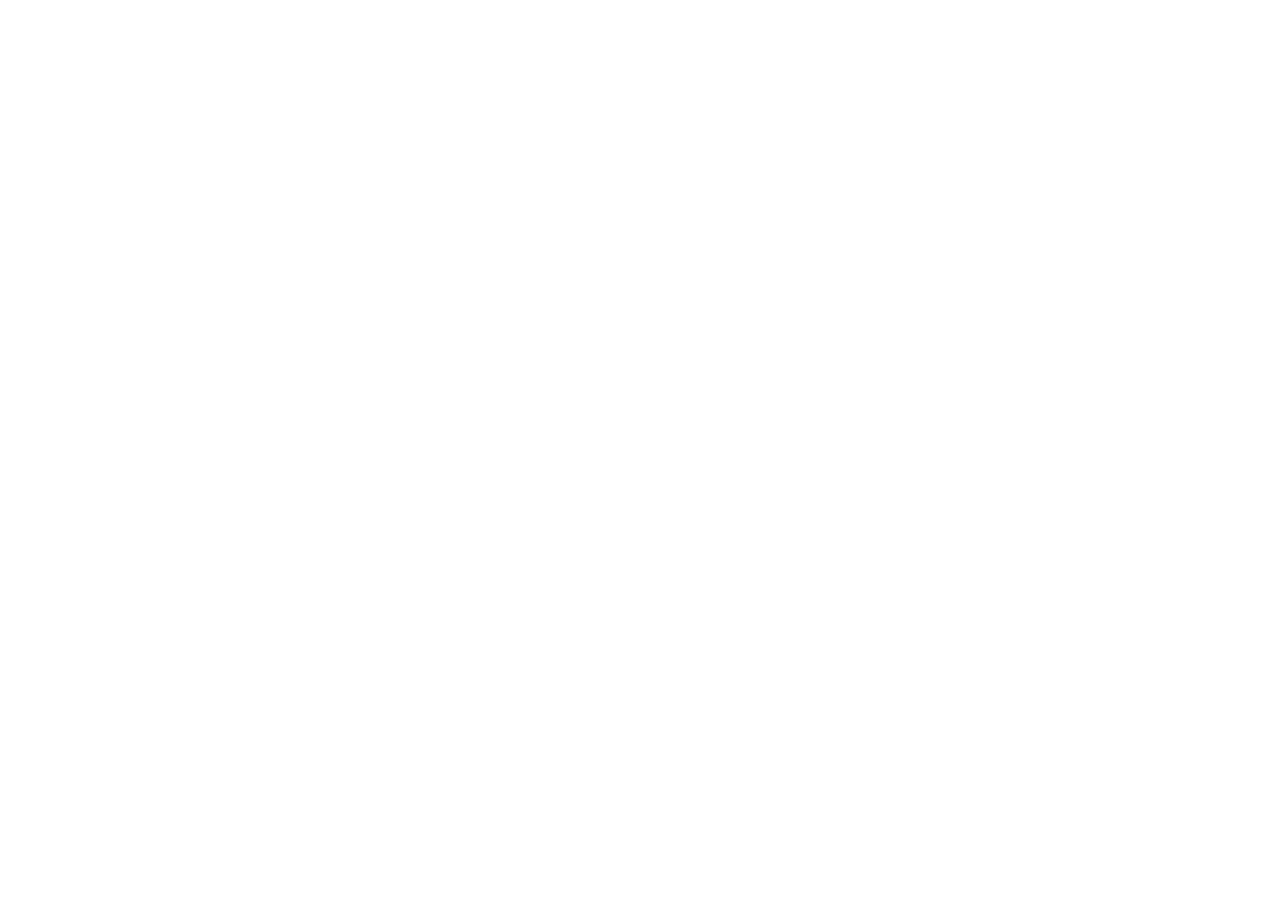
==== index.html @ 42a20867 "created cities and modified styles, index and table" ====
<!DOCTYPE html>
<html lang="en-us">
    <head>
        <meta charset="UTF-8">
        <meta name="viewport" content="width=device-width, initial-scale=1.0">
        <meta http-equiv="X-UA-Compatible" content="ie=edge">

        <title>Bootstrap Visualization Dashboard</title>

        <!-- Bootstrap -->
        <link rel="stylesheet" href="https://stackpath.bootstrapcdn.com/bootstrap/4.3.1/css/bootstrap.min.css" integrity="sha384-ggOyR0iXCbMQv3Xipma34MD+dH/1fQ784/j6cY/iJTQUOhcWr7x9JvoRxT2MZw1T" crossorigin="anonymous">

        
    </head>
</html>
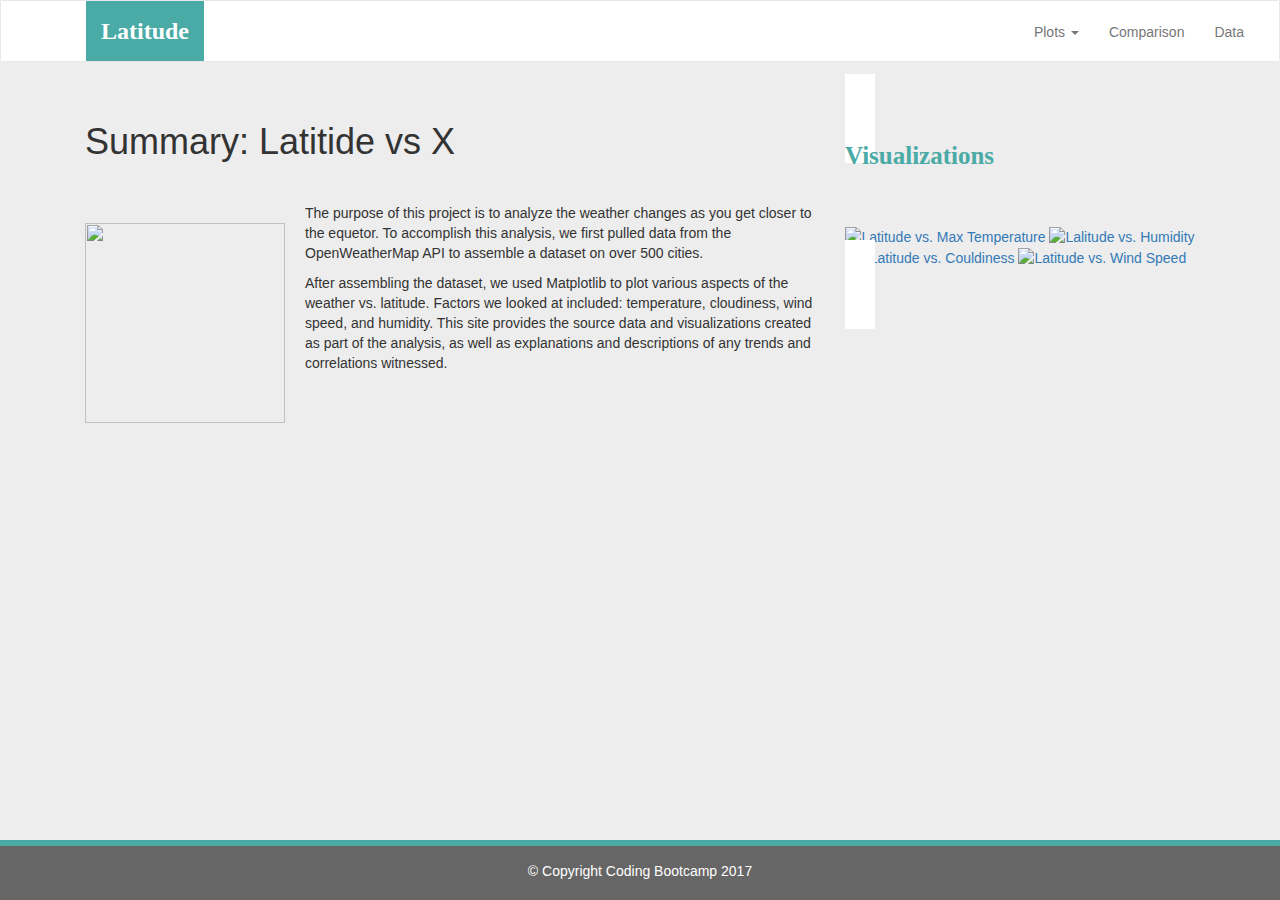
==== commit 01f46df9: "added bootstrap modified styles and index" ====
--- a/index.html
+++ b/index.html
@@ -1,15 +1,105 @@
 <!DOCTYPE html>
 <html lang="en-us">
-    <head>
-        <meta charset="UTF-8">
-        <meta name="viewport" content="width=device-width, initial-scale=1.0">
-        <meta http-equiv="X-UA-Compatible" content="ie=edge">
 
-        <title>Bootstrap Visualization Dashboard</title>
+<head>
+    <meta charset="UTF-8">
+    <meta name="viewport" content="width=device-width, initial-scale=1.0">
+    <meta http-equiv="X-UA-Compatible" content="ie=edge">
+    <!-- Bootstrap -->
+    <link rel="stylesheet" href="./assets/css/bootstrap.min.css" media="screen">
+    <link rel="stylesheet" href="assets/css/styles.css" media="screen">
+    <title>Bootstrap Visualization Dashboard</title>
+</head>
 
-        <!-- Bootstrap -->
-        <link rel="stylesheet" href="https://stackpath.bootstrapcdn.com/bootstrap/4.3.1/css/bootstrap.min.css" integrity="sha384-ggOyR0iXCbMQv3Xipma34MD+dH/1fQ784/j6cY/iJTQUOhcWr7x9JvoRxT2MZw1T" crossorigin="anonymous">
+<body>
+    <nav class="navbar navbar-default">
+        <div class="container-fluid navbar-custom">
+            <div class="row">
+                <div class="navbar-header">
+                    <button type="button" class="navbar-toggle collapsed" data-toggle="collapsed"
+                        data-target="#bs-example-navbar-collapse-1" aria-expanded="false">
+                        <span class="sr-only">Toggle Navigation</span>
+                        <span class="icon-bar"></span>
+                        <span class="icon-bar"></span>
+                        <span class="icon-bar"></span>
+                    </button>
+                    <div class="col-xs-9 phone-nab">
+                        <a class="navbar-brand" href="#" id="logo">Latitude</a>
+                    </div>
+                </div>
+                <div class="collapse navbar-collapse" id="bs-example-navbar-collapse-1">
+                    <ul class="nav navbar-nav navbar-right navbar-right-custom">
+                        <li class="dropdown">
+                            <a href="#" class="dropdown-toggle" data-toggle="dropdown" role="button"
+                                aria-haspopup="true" aria-expanded="false">Plots <span class="caret"></span></a>
+                            <ul class="dropdown-menu">
+                                <li><a href="visualizations/temp.html">Max Temperature</a></li>
+                                <li><a href="visualizations/humidity.html">Humidity</a></li>
+                                <li><a href="visualizations/cloudiness.html">Cloudiness</a></li>
+                                <li><a href="visualizations/wind.html">Wind Speed</a></li>
+                            </ul>
+                        </li>
+                        <li><a href="./comparison.html">Comparison</a></li>
+                        <li><a href="./data.html">Data</a></li>
+                    </ul>
+                </div>
+            </div>
+        </div>
+    </nav>
 
-        
-    </head>
+    <div class="container">
+        <session class="row">
+            <div class="col-md-8">
+                <article class="description-content">
+                    <h1 class="description-header">Summary: Latitide vs X</h1>
+                    <hr class="description-hr">
+                    <img src="assets/images/Fig1.png" alt="" id="description-image">
+                    <p>The purpose of this project is to analyze the weather changes as you get closer to the equetor.
+                        To accomplish this analysis, we first pulled data from the OpenWeatherMap API to assemble a
+                        dataset on over 500 cities.</p>
+                    <p>After assembling the dataset, we used Matplotlib to plot various aspects of the weather vs.
+                        latitude. Factors we looked at included: temperature, cloudiness, wind speed, and humidity. This
+                        site provides the source data and visualizations created as part of the analysis, as well as
+                        explanations and descriptions of any trends and correlations witnessed.</p>
+                </article>
+            </div>
+            <div class="col-md-4">
+                <session id="imageNav-area">
+                    <div class="imageNav-content">
+                        <h2 class="imageNav-header">Visualizations</h2>
+                        <hr>
+                        <div id="images">
+                            <a href="./visualizations/temp.html"><img src="./assets/images/Fig1.png"
+                                    class="imageNav-photo" alt="Latitude vs. Max Temperature"></a>
+                            <a href="./visualizations/humidity.html"><img src="./assets/images/Fig2.png"
+                                    class="imageNav-photo" alt="Lalitude vs. Humidity"></a>
+                            <a href="./visualizations/cloudiness.html"><img src="./assets/images/Fig3.png"
+                                    class="imageNav-photo" alt="Latitude vs. Couldiness"></a>
+                            <a href="./visualizations/wind.html"><img src="./assets/images/Fig4.png"
+                                    class="imageNav-photo" alt="Latitude vs. Wind Speed"></a>
+                        </div>
+                    </div>
+                </session>
+            </div>
+        </session>
+    </div>
+
+    <footer class="footer navbar-fixed-bottom">
+        <div class="two-toned-footer-color"></div>
+        <p class="text-muted text-muted-footer text-center">&copy; Copyright Coding Bootcamp 2017</p>
+    </footer>
+
+
+
+    <script src="https://code.jquery.com/jquery-3.3.1.slim.min.js"
+        integrity="sha384-q8i/X+965DzO0rT7abK41JStQIAqVgRVzpbzo5smXKp4YfRvH+8abtTE1Pi6jizo"
+        crossorigin="anonymous"></script>
+    <script src="https://cdnjs.cloudflare.com/ajax/libs/popper.js/1.14.7/umd/popper.min.js"
+        integrity="sha384-UO2eT0CpHqdSJQ6hJty5KVphtPhzWj9WO1clHTMGa3JDZwrnQq4sF86dIHNDz0W1"
+        crossorigin="anonymous"></script>
+    <script src="https://stackpath.bootstrapcdn.com/bootstrap/4.3.1/js/bootstrap.min.js"
+        integrity="sha384-JjSmVgyd0p3pXB1rRibZUAYoIIy6OrQ6VrjIEaFf/nJGzIxFDsf4x0xIM+B07jRM"
+        crossorigin="anonymous"></script>
+</body>
+
 </html>--- a/assets/css/styles.css
+++ b/assets/css/styles.css
@@ -0,0 +1,174 @@
+html {
+    position: relative;
+    min-height: 100%;
+}
+
+body {
+    margin-bottom: 150px;
+    font-family: Arial, "Helvetica Neue", Helvetica, sans-serif;
+    background-color: #ededed;
+}
+
+.navbar-custom {
+    background-color: #fff;
+}
+
+#logo {
+    height: 60px;
+    padding-top: 20px;
+    padding-bottom: 5px;
+    margin-left: 70px;
+    font-family: Georgia, Times, 'Times New Roman', serif;
+    font-size: 24px;
+    font-weight: bold;
+    color: #fff;
+    background: #4aaaa5;
+}
+
+#logo:hover {
+    opacity: 0.7;
+}
+
+.navbar-right-custom {
+    padding-top: 6px;
+    padding-right: 20px;
+    font-family: Arial, Helvetica, sans-serif;
+    font-weight: lighter;
+}
+
+.nabar-default .navbar-nav > li > a:hover {
+    color: #4aaaa5;
+}
+
+@media only screen and (max-with: 767px) {
+
+    body {
+        background-color: #fff;
+    }
+
+    .navbar-header {
+        background-color: #4aaaa5;
+    }
+
+    #logo {
+        width: 100%;
+        height: 60px;
+        padding-top: 20px;
+        padding-bottom: 5px;
+        margin-left: 0;
+        font-family: Georgia, Times,
+         'Times New Roman', serif;
+        font-size: 24px;
+        font-weight: bold;
+        color: #fff;
+        background-color: #4aaaa5;
+    }
+    
+    .decription-content {
+        padding: 0;
+        margin-top: 0;
+    }
+}
+
+.decription-header {
+    margin-bottom: 33px;
+    font-family: Georgia, 'Times New Roman', Times, serif;
+    font-size: 32px;
+    font-weight: bold;
+    color: #4aaaa5;
+}
+
+.decription-content {
+    padding: 30px;
+    margin-top: 32px;
+    background-color: #fff;
+}
+
+.decription-content > p {
+    padding-top: 20px;
+    font-size: 16px;
+    line-height: 30px;
+    color: slategray;
+}
+
+.description-text {
+    padding-bottom: 20px;
+}
+
+#description-image {
+    float: left;
+    width: 200px;
+    height: 200px;
+    margin-top: 20px;
+    margin-right: 20px;
+}
+
+#imageNav-area {
+    width: 100%;
+    padding: 30px 30px 43px;
+    margin-top: 32px;
+    background-color: #fff;
+}
+
+.imageNav-header {
+    margin-bottom: 15px;
+    font-family: Georgia, 'Times New Roman', Times, serif;
+    font-size: 25px;
+    font-weight: bold;
+    color: #4aaaa5;
+}
+
+.imageNav-photo {
+    width: 140px;
+    height: 140px;
+}
+
+.imageNav-photo:hover {
+    opacity: 0.6;
+}
+
+.imageNav-photo:active {
+    border: 2px solid #4aaaa5;
+}
+
+#images {
+    padding-top: 15px;
+    text-align: center;
+}
+
+.comparison-image:hover {
+    opacity: 0.6;
+}
+
+.comparison-header {
+    margin-bottom: 10px;
+    font-family: Georgia, 'Times New Roman', Times, serif;
+    font-size: 20px;
+    font-weight: bold;
+    color: #4aaaa5;
+    text-align: center;
+}
+
+.footer {
+    position: absolute;
+    bottom: 0;
+    width: 100%;
+    height: 60px;
+    margin-top: 30px;
+    background-color: #666;
+}
+
+.text-muted-footer {
+    margin-top: 15px;
+    color: #fff;
+}
+
+.two-toned-footer-color {
+    height: 6px;
+    padding-top: 3px;
+    background-color: #4aaaa5;
+}
+
+
+
+
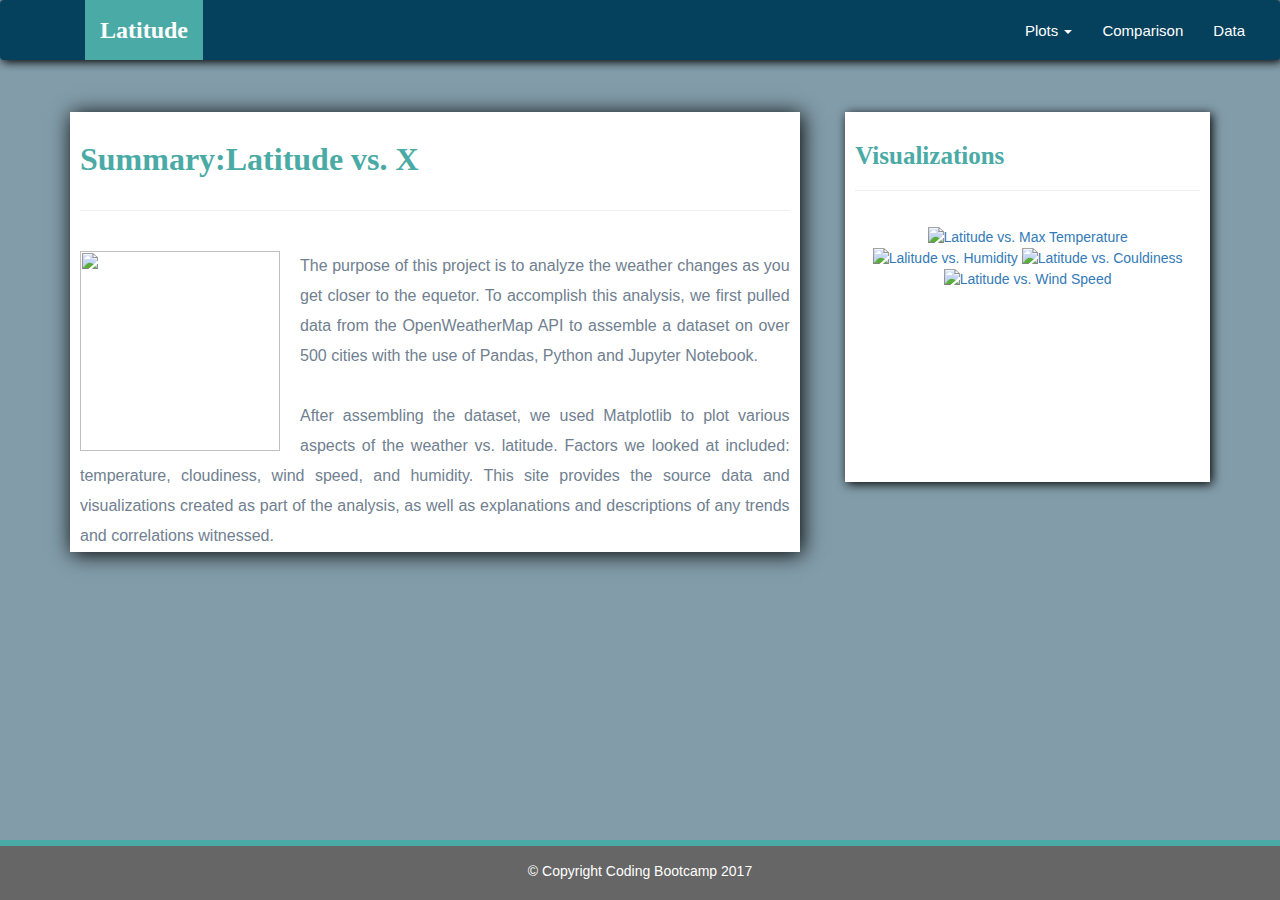
==== commit 776f1b3d: "modified ReadMe, styles, comparison, data, index, cloudiness, humidity, temp and wind" ====
--- a/index.html
+++ b/index.html
@@ -7,7 +7,7 @@
     <meta http-equiv="X-UA-Compatible" content="ie=edge">
     <!-- Bootstrap -->
     <link rel="stylesheet" href="./assets/css/bootstrap.min.css" media="screen">
-    <link rel="stylesheet" href="assets/css/styles.css" media="screen">
+    <link rel="stylesheet" href="./assets/css/styles.css" media="screen">
     <title>Bootstrap Visualization Dashboard</title>
 </head>
 
@@ -16,7 +16,7 @@
         <div class="container-fluid navbar-custom">
             <div class="row">
                 <div class="navbar-header">
-                    <button type="button" class="navbar-toggle collapsed" data-toggle="collapsed"
+                    <button type="button" class="navbar-toggle collapsed" data-toggle="collapse"
                         data-target="#bs-example-navbar-collapse-1" aria-expanded="false">
                         <span class="sr-only">Toggle Navigation</span>
                         <span class="icon-bar"></span>
@@ -24,7 +24,7 @@
                         <span class="icon-bar"></span>
                     </button>
                     <div class="col-xs-9 phone-nab">
-                        <a class="navbar-brand" href="#" id="logo">Latitude</a>
+                        <a class="navbar-brand" href="./index.html" id="logo">Latitude</a>
                     </div>
                 </div>
                 <div class="collapse navbar-collapse" id="bs-example-navbar-collapse-1">
@@ -33,10 +33,10 @@
                             <a href="#" class="dropdown-toggle" data-toggle="dropdown" role="button"
                                 aria-haspopup="true" aria-expanded="false">Plots <span class="caret"></span></a>
                             <ul class="dropdown-menu">
-                                <li><a href="visualizations/temp.html">Max Temperature</a></li>
-                                <li><a href="visualizations/humidity.html">Humidity</a></li>
-                                <li><a href="visualizations/cloudiness.html">Cloudiness</a></li>
-                                <li><a href="visualizations/wind.html">Wind Speed</a></li>
+                                <li><a href="./visualizations/temp.html">Max Temperature</a></li>
+                                <li><a href="./visualizations/humidity.html">Humidity</a></li>
+                                <li><a href="./visualizations/cloudiness.html">Cloudiness</a></li>
+                                <li><a href="./visualizations/wind.html">Wind Speed</a></li>
                             </ul>
                         </li>
                         <li><a href="./comparison.html">Comparison</a></li>
@@ -48,38 +48,32 @@
     </nav>
 
     <div class="container">
-        <session class="row">
-            <div class="col-md-8">
-                <article class="description-content">
-                    <h1 class="description-header">Summary: Latitide vs X</h1>
-                    <hr class="description-hr">
-                    <img src="assets/images/Fig1.png" alt="" id="description-image">
-                    <p>The purpose of this project is to analyze the weather changes as you get closer to the equetor.
-                        To accomplish this analysis, we first pulled data from the OpenWeatherMap API to assemble a
-                        dataset on over 500 cities.</p>
-                    <p>After assembling the dataset, we used Matplotlib to plot various aspects of the weather vs.
-                        latitude. Factors we looked at included: temperature, cloudiness, wind speed, and humidity. This
-                        site provides the source data and visualizations created as part of the analysis, as well as
-                        explanations and descriptions of any trends and correlations witnessed.</p>
-                </article>
-            </div>
-            <div class="col-md-4">
-                <session id="imageNav-area">
-                    <div class="imageNav-content">
-                        <h2 class="imageNav-header">Visualizations</h2>
-                        <hr>
-                        <div id="images">
-                            <a href="./visualizations/temp.html"><img src="./assets/images/Fig1.png"
-                                    class="imageNav-photo" alt="Latitude vs. Max Temperature"></a>
-                            <a href="./visualizations/humidity.html"><img src="./assets/images/Fig2.png"
-                                    class="imageNav-photo" alt="Lalitude vs. Humidity"></a>
-                            <a href="./visualizations/cloudiness.html"><img src="./assets/images/Fig3.png"
-                                    class="imageNav-photo" alt="Latitude vs. Couldiness"></a>
-                            <a href="./visualizations/wind.html"><img src="./assets/images/Fig4.png"
-                                    class="imageNav-photo" alt="Latitude vs. Wind Speed"></a>
-                        </div>
-                    </div>
-                </session>
+        <session class="description-content mainDash">
+            <h1 class="description-header">Summary:Latitude vs. X</h1>
+            <hr class="description-hr">
+            <img src="assets/images/Fig1.png" alt="" id="description-image">
+            <p>The purpose of this project is to analyze the weather changes as you get closer to the equetor.
+                To accomplish this analysis, we first pulled data from the OpenWeatherMap API to assemble a
+                dataset on over 500 cities with the use of Pandas, Python and Jupyter Notebook.</p>
+            <p>After assembling the dataset, we used Matplotlib to plot various aspects of the weather vs.
+                latitude. Factors we looked at included: temperature, cloudiness, wind speed, and humidity. This
+                site provides the source data and visualizations created as part of the analysis, as well as
+                explanations and descriptions of any trends and correlations witnessed.</p>
+        </session>
+        <session id="imageNav-area" class="sideDash">
+            <div class="imageNav-content">
+                <h2 class="imageNav-header">Visualizations</h2>
+                <hr>
+                <div id="images">
+                    <a href="./visualizations/temp.html"><img src="./assets/images/Fig1.png" class="imageNav-photo"
+                            alt="Latitude vs. Max Temperature"></a>
+                    <a href="./visualizations/humidity.html"><img src="./assets/images/Fig2.png" class="imageNav-photo"
+                            alt="Lalitude vs. Humidity"></a>
+                    <a href="./visualizations/cloudiness.html"><img src="./assets/images/Fig3.png"
+                            class="imageNav-photo" alt="Latitude vs. Couldiness"></a>
+                    <a href="./visualizations/wind.html"><img src="./assets/images/Fig4.png" class="imageNav-photo"
+                            alt="Latitude vs. Wind Speed"></a>
+                </div>
             </div>
         </session>
     </div>
@@ -88,8 +82,6 @@
         <div class="two-toned-footer-color"></div>
         <p class="text-muted text-muted-footer text-center">&copy; Copyright Coding Bootcamp 2017</p>
     </footer>
-
-
 
     <script src="https://code.jquery.com/jquery-3.3.1.slim.min.js"
         integrity="sha384-q8i/X+965DzO0rT7abK41JStQIAqVgRVzpbzo5smXKp4YfRvH+8abtTE1Pi6jizo"
--- a/assets/css/styles.css
+++ b/assets/css/styles.css
@@ -6,11 +6,7 @@
 body {
     margin-bottom: 150px;
     font-family: Arial, "Helvetica Neue", Helvetica, sans-serif;
-    background-color: #ededed;
-}
-
-.navbar-custom {
-    background-color: #fff;
+    background-color: #618292c9;
 }
 
 #logo {
@@ -36,59 +32,56 @@
     font-weight: lighter;
 }
 
-.nabar-default .navbar-nav > li > a:hover {
-    color: #4aaaa5;
-}
-
 @media only screen and (max-with: 767px) {
-
     body {
         background-color: #fff;
     }
-
     .navbar-header {
         background-color: #4aaaa5;
     }
-
     #logo {
         width: 100%;
         height: 60px;
         padding-top: 20px;
         padding-bottom: 5px;
         margin-left: 0;
-        font-family: Georgia, Times,
-         'Times New Roman', serif;
+        font-family: Georgia, Times, 'Times New Roman', serif;
         font-size: 24px;
         font-weight: bold;
         color: #fff;
         background-color: #4aaaa5;
     }
-    
     .decription-content {
         padding: 0;
         margin-top: 0;
     }
 }
 
-.decription-header {
+.description-header {
     margin-bottom: 33px;
-    font-family: Georgia, 'Times New Roman', Times, serif;
+    font-family: Georgia, Times, 'Times New Roman', serif;
     font-size: 32px;
     font-weight: bold;
     color: #4aaaa5;
 }
 
-.decription-content {
+.comHeader {
+    padding: 30px 0 0 20px;
+}
+
+.description-content {
     padding: 30px;
     margin-top: 32px;
     background-color: #fff;
-}
-
-.decription-content > p {
+    width: fit-content;
+}
+
+.description-content>p {
     padding-top: 20px;
     font-size: 16px;
     line-height: 30px;
     color: slategray;
+    text-align: justify;
 }
 
 .description-text {
@@ -103,13 +96,6 @@
     margin-right: 20px;
 }
 
-#imageNav-area {
-    width: 100%;
-    padding: 30px 30px 43px;
-    margin-top: 32px;
-    background-color: #fff;
-}
-
 .imageNav-header {
     margin-bottom: 15px;
     font-family: Georgia, 'Times New Roman', Times, serif;
@@ -119,8 +105,7 @@
 }
 
 .imageNav-photo {
-    width: 140px;
-    height: 140px;
+    width: 49%;
 }
 
 .imageNav-photo:hover {
@@ -169,6 +154,132 @@
     background-color: #4aaaa5;
 }
 
-
-
-
+.comImgDiv {
+    display: grid;
+    grid-template-areas: "comLeft comRight";
+}
+
+.comLeft {
+    text-align: center;
+}
+
+.comRight {
+    text-align: center;
+}
+
+.img-responsive {
+    width: 100%;
+}
+
+.whiteDiv {
+    background-color: #fff;
+    padding-bottom: 60px;
+    width: 90%;
+    margin: auto;
+}
+
+.container {
+    display: grid;
+    grid-gap: 4%;
+    grid-template-areas: "mainDash sideDash";
+    grid-template-columns: 2fr 1fr;
+}
+
+.dataDiv {
+    width: 80%;
+    margin: auto;
+    background-color: white;
+    padding: 1px 10px;  
+}
+
+.comparisonDiv {
+    width: 80%;
+    height: 80vh;
+    margin: auto;
+    margin-top: 5%;
+}
+
+.sideDash {
+    display: flex;
+    overflow: hidden;
+    grid-area: sideDash;
+    box-shadow: 2px 2px 10px #000;
+    height: 40vh;
+}
+
+.imageNav-content {
+    background-color: #fff;
+    padding: 10px;
+}
+
+.sideInnerDiv {
+    width: 100%;
+}
+
+.navbar {
+    background-color: #05415d;
+    border: none;
+    box-shadow: 2px 2px 10px #000;
+}
+
+.navbar-default .navbar-nav>li>a {
+    color: white;
+    font-size: 1.5rem;
+}
+
+.navbar-default .navbar-nav>li>a:hover {
+    color: white;
+}
+
+#imageNav-area {
+    display: flex;
+    width: 100%;
+    height: 370px;
+    margin-top: 32px;
+    background-color: #fff;
+}
+.description-content {
+    padding: 0px;
+    width: fit-content;
+}
+
+.mainDash {
+    overflow: hidden;
+    grid-area: mainDash;
+    box-shadow: 2px 2px 20px #000;
+    padding: 10px;
+}
+
+@media only screen and (max-width: 600px) {
+    .container {
+        display: grid;
+        grid-gap: 1%;
+        grid-template-areas: "sideDash" "mainDash";
+        grid-template-rows: 1fr 2fr;
+        grid-template-columns: 1fr;
+    }
+    .description-content {
+        padding: 0px;
+    }
+    #logo {
+        margin-left: 0;
+    }
+    .col-xs-9 {
+        padding-left: 0px;
+    }
+    #imageNav-area {
+        margin-top: 0px;
+    }
+    .sideDash {
+        overflow: scroll;
+    }
+    .sideDash::-webkit-scrollbar {
+        display: none;
+    }
+    .mainDash {
+        padding: 10px;
+    }
+    .dataDiv {
+        overflow: auto;
+    }
+}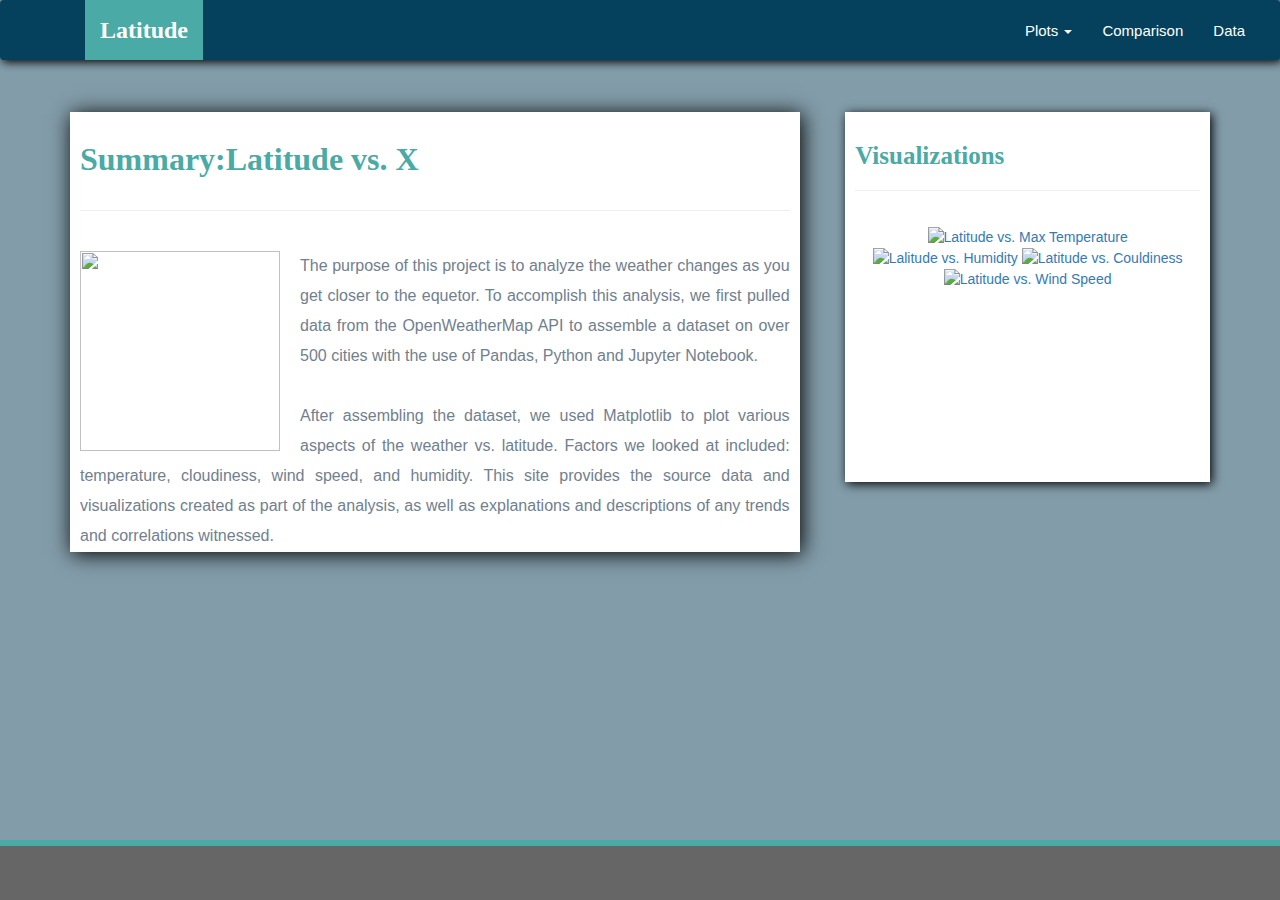
==== commit f9ac2fad: "modified readme" ====
--- a/index.html
+++ b/index.html
@@ -80,7 +80,7 @@
 
     <footer class="footer navbar-fixed-bottom">
         <div class="two-toned-footer-color"></div>
-        <p class="text-muted text-muted-footer text-center">&copy; Copyright Coding Bootcamp 2017</p>
+        <p class="text-muted text-muted-footer text-center"></p>
     </footer>
 
     <script src="https://code.jquery.com/jquery-3.3.1.slim.min.js"
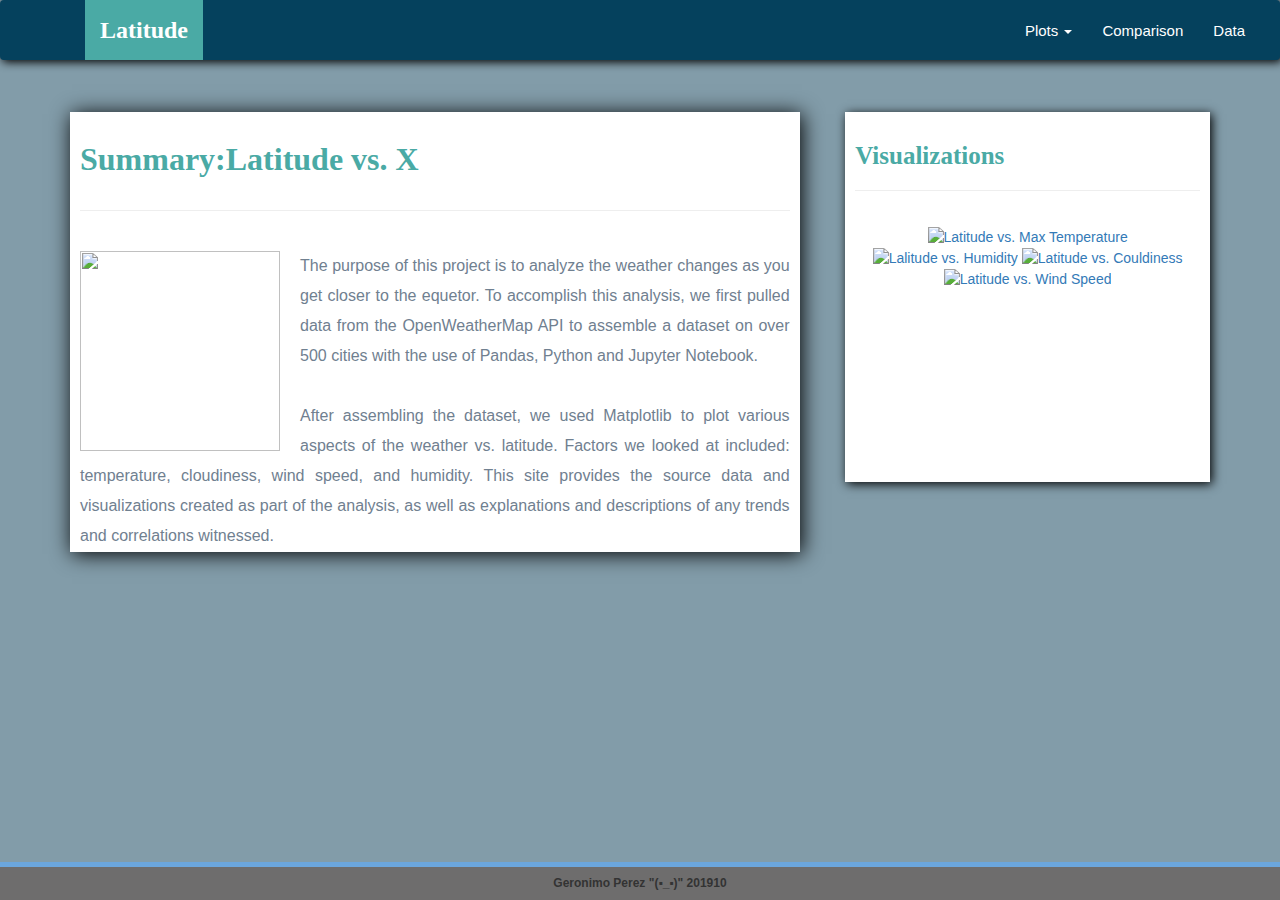
==== commit 4e07605d: "updated index.html" ====
--- a/index.html
+++ b/index.html
@@ -78,9 +78,8 @@
         </session>
     </div>
 
-    <footer class="footer navbar-fixed-bottom">
-        <div class="two-toned-footer-color"></div>
-        <p class="text-muted text-muted-footer text-center"></p>
+    <footer style="position: absolute;bottom: 0;background-color: rgb(110, 109, 109);width: 100%;border-top: 5px solid rgb(107, 166, 221);text-align: center;">
+        <h6><b>Geronimo Perez "(▪_▪)" 201910</b></h6>
     </footer>
 
     <script src="https://code.jquery.com/jquery-3.3.1.slim.min.js"
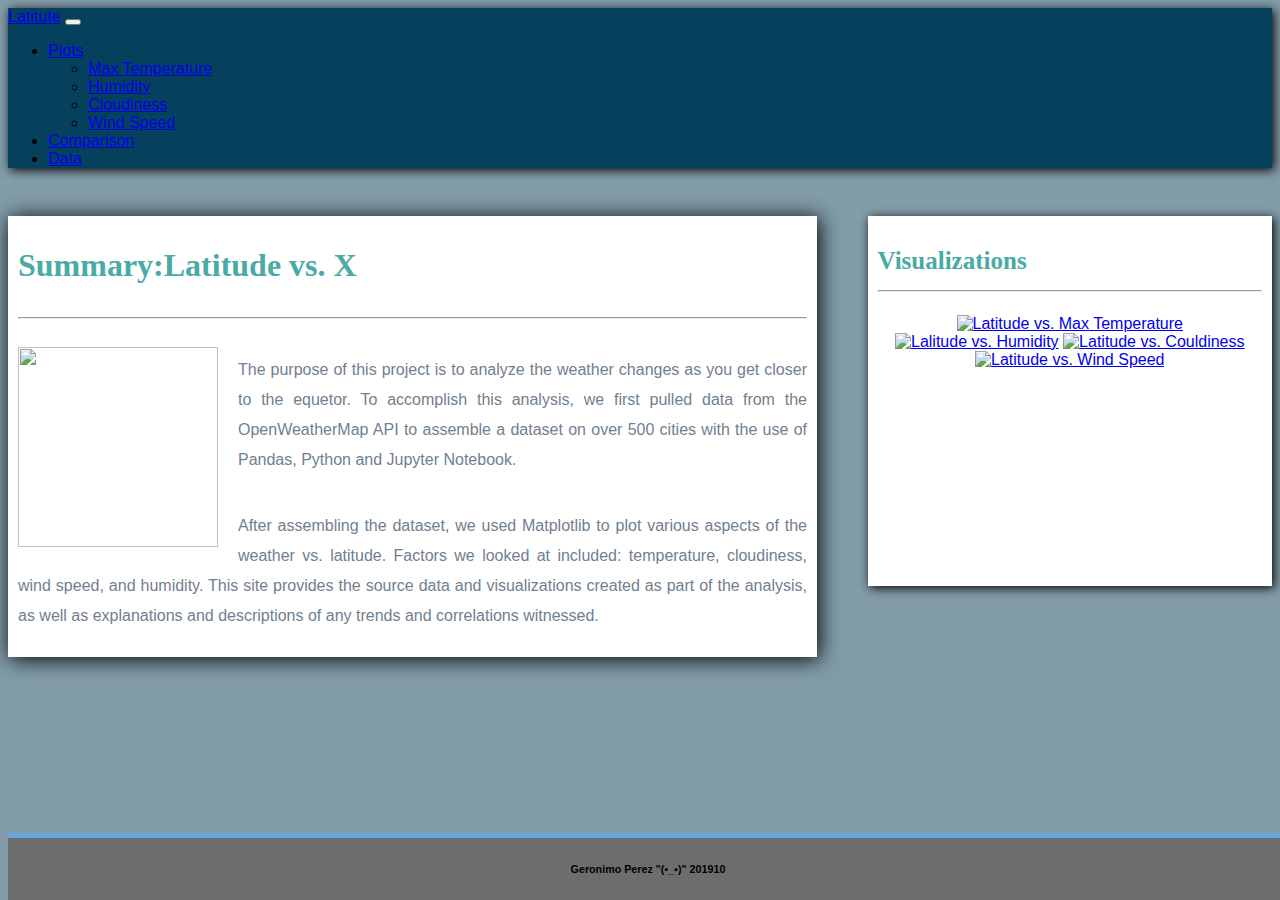
==== commit 4f81ad6f: "refactor code" ====
--- a/index.html
+++ b/index.html
@@ -6,46 +6,37 @@
     <meta name="viewport" content="width=device-width, initial-scale=1.0">
     <meta http-equiv="X-UA-Compatible" content="ie=edge">
     <!-- Bootstrap -->
-    <link rel="stylesheet" href="./assets/css/bootstrap.min.css" media="screen">
+    <link href="https://cdn.jsdelivr.net/npm/bootstrap@5.1.0/dist/css/bootstrap.min.css" rel="stylesheet"
+        integrity="sha384-KyZXEAg3QhqLMpG8r+8fhAXLRk2vvoC2f3B09zVXn8CA5QIVfZOJ3BCsw2P0p/We" crossorigin="anonymous">
     <link rel="stylesheet" href="./assets/css/styles.css" media="screen">
     <title>Bootstrap Visualization Dashboard</title>
 </head>
 
 <body>
-    <nav class="navbar navbar-default">
-        <div class="container-fluid navbar-custom">
-            <div class="row">
-                <div class="navbar-header">
-                    <button type="button" class="navbar-toggle collapsed" data-toggle="collapse"
-                        data-target="#bs-example-navbar-collapse-1" aria-expanded="false">
-                        <span class="sr-only">Toggle Navigation</span>
-                        <span class="icon-bar"></span>
-                        <span class="icon-bar"></span>
-                        <span class="icon-bar"></span>
-                    </button>
-                    <div class="col-xs-9 phone-nab">
-                        <a class="navbar-brand" href="./index.html" id="logo">Latitude</a>
-                    </div>
-                </div>
-                <div class="collapse navbar-collapse" id="bs-example-navbar-collapse-1">
-                    <ul class="nav navbar-nav navbar-right navbar-right-custom">
-                        <li class="dropdown">
-                            <a href="#" class="dropdown-toggle" data-toggle="dropdown" role="button"
-                                aria-haspopup="true" aria-expanded="false">Plots <span class="caret"></span></a>
-                            <ul class="dropdown-menu">
-                                <li><a href="./visualizations/temp.html">Max Temperature</a></li>
-                                <li><a href="./visualizations/humidity.html">Humidity</a></li>
-                                <li><a href="./visualizations/cloudiness.html">Cloudiness</a></li>
-                                <li><a href="./visualizations/wind.html">Wind Speed</a></li>
-                            </ul>
-                        </li>
-                        <li><a href="./comparison.html">Comparison</a></li>
-                        <li><a href="./data.html">Data</a></li>
+    <nav class="navbar navbar-expand-lg navbar-light p-0">
+        <div class="container-fluid">
+          <a class="navbar-brand text-white bg-dark fw-bold p-2 rounded-3 fs-3" href="#">Latitute</a>
+          <button class="navbar-toggler" type="button" data-bs-toggle="collapse" data-bs-target="#navbarSupportedContent" aria-controls="navbarSupportedContent" aria-expanded="false" aria-label="Toggle navigation">
+            <span class="navbar-toggler-icon"></span>
+          </button>
+          <div class="collapse navbar-collapse" id="navbarSupportedContent">
+            <ul class="navbar-nav ms-auto mb-2 mb-lg-0">
+                <li class="nav-item dropdown">
+                    <a href="#" class="nav-link active dropdown-toggle text-white" id="navbarDropdown" data-bs-toggle="dropdown" role="button"
+                        aria-haspopup="true" aria-expanded="false">Plots <span class="caret"></span></a>
+                    <ul class="dropdown-menu">
+                        <li><a class="dropdown-item" href="./visualizations/temp.html">Max Temperature</a></li>
+                        <li><a class="dropdown-item" href="./visualizations/humidity.html">Humidity</a></li>
+                        <li><a class="dropdown-item" href="./visualizations/cloudiness.html">Cloudiness</a></li>
+                        <li><a class="dropdown-item" href="./visualizations/wind.html">Wind Speed</a></li>
                     </ul>
-                </div>
-            </div>
+                </li>
+                <li class="nav-item"><a class="nav-link active text-white" href="./comparison.html">Comparison</a></li>
+                <li class="nav-item"><a class="nav-link active text-white" href="./data.html">Data</a></li>
+    </ul>
+          </div>
         </div>
-    </nav>
+      </nav>
 
     <div class="container">
         <session class="description-content mainDash">
@@ -78,19 +69,13 @@
         </session>
     </div>
 
-    <footer style="position: absolute;bottom: 0;background-color: rgb(110, 109, 109);width: 100%;border-top: 5px solid rgb(107, 166, 221);text-align: center;">
-        <h6><b>Geronimo Perez "(▪_▪)" 201910</b></h6>
+    <footer
+        style="position: fixed;bottom: 0;background-color: rgb(110, 109, 109);width: 100%;border-top: 5px solid rgb(107, 166, 221);text-align: center;">
+        <h6>Geronimo Perez "(▪_▪)" 201910</h6>
     </footer>
 
-    <script src="https://code.jquery.com/jquery-3.3.1.slim.min.js"
-        integrity="sha384-q8i/X+965DzO0rT7abK41JStQIAqVgRVzpbzo5smXKp4YfRvH+8abtTE1Pi6jizo"
-        crossorigin="anonymous"></script>
-    <script src="https://cdnjs.cloudflare.com/ajax/libs/popper.js/1.14.7/umd/popper.min.js"
-        integrity="sha384-UO2eT0CpHqdSJQ6hJty5KVphtPhzWj9WO1clHTMGa3JDZwrnQq4sF86dIHNDz0W1"
-        crossorigin="anonymous"></script>
-    <script src="https://stackpath.bootstrapcdn.com/bootstrap/4.3.1/js/bootstrap.min.js"
-        integrity="sha384-JjSmVgyd0p3pXB1rRibZUAYoIIy6OrQ6VrjIEaFf/nJGzIxFDsf4x0xIM+B07jRM"
-        crossorigin="anonymous"></script>
+    <!-- JavaScript Bundle with Popper -->
+<script src="https://cdn.jsdelivr.net/npm/bootstrap@5.1.0/dist/js/bootstrap.bundle.min.js" integrity="sha384-U1DAWAznBHeqEIlVSCgzq+c9gqGAJn5c/t99JyeKa9xxaYpSvHU5awsuZVVFIhvj" crossorigin="anonymous"></script>
 </body>
 
 </html>--- a/assets/css/styles.css
+++ b/assets/css/styles.css
@@ -13,6 +13,7 @@
     height: 60px;
     padding-top: 20px;
     padding-bottom: 5px;
+    border-radius: 5px;
     margin-left: 70px;
     font-family: Georgia, Times, 'Times New Roman', serif;
     font-size: 24px;
@@ -189,7 +190,15 @@
     width: 80%;
     margin: auto;
     background-color: white;
-    padding: 1px 10px;  
+    padding: 1px 10px;
+    border-radius: 12px;  
+    border: 2px solid black;
+    box-shadow: 2px 10px 10px black;
+}
+
+thead {
+    background-color: rgb(4, 64, 92);
+    color: white;
 }
 
 .comparisonDiv {
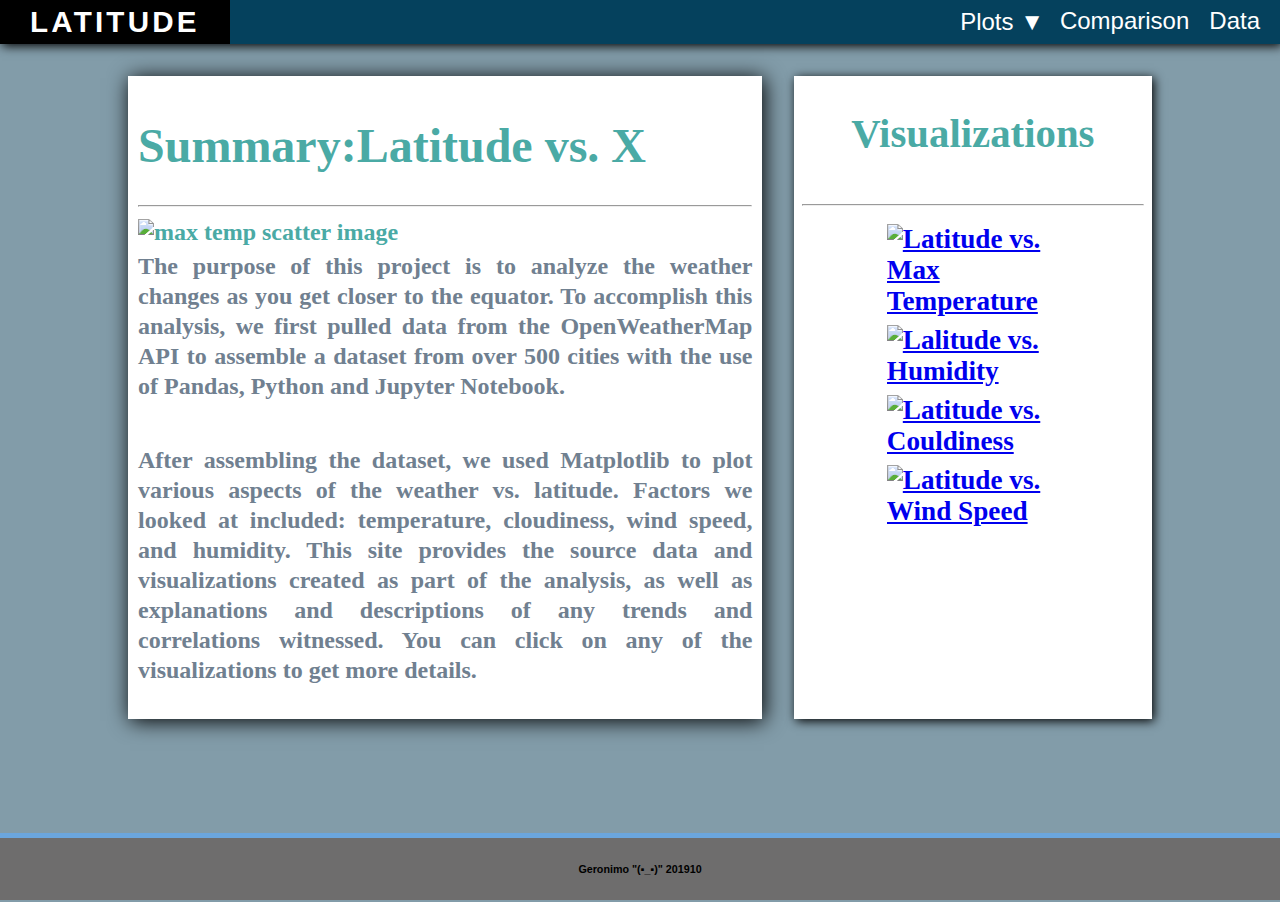
==== commit 5fa86933: "need to remove Bootstrap from data sheet" ====
--- a/index.html
+++ b/index.html
@@ -5,77 +5,56 @@
     <meta charset="UTF-8">
     <meta name="viewport" content="width=device-width, initial-scale=1.0">
     <meta http-equiv="X-UA-Compatible" content="ie=edge">
-    <!-- Bootstrap -->
-    <link href="https://cdn.jsdelivr.net/npm/bootstrap@5.1.0/dist/css/bootstrap.min.css" rel="stylesheet"
-        integrity="sha384-KyZXEAg3QhqLMpG8r+8fhAXLRk2vvoC2f3B09zVXn8CA5QIVfZOJ3BCsw2P0p/We" crossorigin="anonymous">
     <link rel="stylesheet" href="./assets/css/styles.css" media="screen">
-    <title>Bootstrap Visualization Dashboard</title>
+    <title>Latitude & Weather Analysis</title>
 </head>
 
 <body>
     <nav class="navbar navbar-expand-lg navbar-light p-0">
-        <div class="container-fluid">
-          <a class="navbar-brand text-white bg-dark fw-bold p-2 rounded-3 fs-3" href="#">Latitute</a>
-          <button class="navbar-toggler" type="button" data-bs-toggle="collapse" data-bs-target="#navbarSupportedContent" aria-controls="navbarSupportedContent" aria-expanded="false" aria-label="Toggle navigation">
-            <span class="navbar-toggler-icon"></span>
-          </button>
-          <div class="collapse navbar-collapse" id="navbarSupportedContent">
-            <ul class="navbar-nav ms-auto mb-2 mb-lg-0">
-                <li class="nav-item dropdown">
-                    <a href="#" class="nav-link active dropdown-toggle text-white" id="navbarDropdown" data-bs-toggle="dropdown" role="button"
-                        aria-haspopup="true" aria-expanded="false">Plots <span class="caret"></span></a>
-                    <ul class="dropdown-menu">
-                        <li><a class="dropdown-item" href="./visualizations/temp.html">Max Temperature</a></li>
-                        <li><a class="dropdown-item" href="./visualizations/humidity.html">Humidity</a></li>
-                        <li><a class="dropdown-item" href="./visualizations/cloudiness.html">Cloudiness</a></li>
-                        <li><a class="dropdown-item" href="./visualizations/wind.html">Wind Speed</a></li>
-                    </ul>
-                </li>
-                <li class="nav-item"><a class="nav-link active text-white" href="./comparison.html">Comparison</a></li>
-                <li class="nav-item"><a class="nav-link active text-white" href="./data.html">Data</a></li>
-    </ul>
-          </div>
+        <a href="#">LATITUDE</a>
+        <div id="plots">
+                <button>Plots &#x25BC;</button>
+                <div>
+                    <li><a class="dropdown-item" href="./visualizations/temp.html">Max Temperature</a></li>
+                    <li><a class="dropdown-item" href="./visualizations/humidity.html">Humidity</a></li>
+                    <li><a class="dropdown-item" href="./visualizations/cloudiness.html">Cloudiness</a></li>
+                    <li><a class="dropdown-item" href="./visualizations/wind.html">Wind Speed</a></li>
+                </div>
+            <a class="nav-link active text-white" href="./visualizations/comparison.html">Comparison</a>
+            <a class="nav-link active text-white" href="./visualizations/data.html">Data</a>
         </div>
-      </nav>
+    </nav>
 
-    <div class="container">
-        <session class="description-content mainDash">
-            <h1 class="description-header">Summary:Latitude vs. X</h1>
+    <div class="main">
+        <session id="mainDash">
+            <h1>Summary:Latitude vs. X</h1>
             <hr class="description-hr">
-            <img src="assets/images/Fig1.png" alt="" id="description-image">
-            <p>The purpose of this project is to analyze the weather changes as you get closer to the equetor.
+            <img src="assets/images/Fig1.png" alt="max temp scatter image">
+            <p>The purpose of this project is to analyze the weather changes as you get closer to the equator.
                 To accomplish this analysis, we first pulled data from the OpenWeatherMap API to assemble a
-                dataset on over 500 cities with the use of Pandas, Python and Jupyter Notebook.</p>
+                dataset from over 500 cities with the use of Pandas, Python and Jupyter Notebook.</p>
             <p>After assembling the dataset, we used Matplotlib to plot various aspects of the weather vs.
                 latitude. Factors we looked at included: temperature, cloudiness, wind speed, and humidity. This
                 site provides the source data and visualizations created as part of the analysis, as well as
-                explanations and descriptions of any trends and correlations witnessed.</p>
+                explanations and descriptions of any trends and correlations witnessed.  You can click on any of the visualizations to get more details.</p>
         </session>
-        <session id="imageNav-area" class="sideDash">
-            <div class="imageNav-content">
+        <session id="sideDash">
                 <h2 class="imageNav-header">Visualizations</h2>
                 <hr>
                 <div id="images">
-                    <a href="./visualizations/temp.html"><img src="./assets/images/Fig1.png" class="imageNav-photo"
-                            alt="Latitude vs. Max Temperature"></a>
-                    <a href="./visualizations/humidity.html"><img src="./assets/images/Fig2.png" class="imageNav-photo"
-                            alt="Lalitude vs. Humidity"></a>
-                    <a href="./visualizations/cloudiness.html"><img src="./assets/images/Fig3.png"
-                            class="imageNav-photo" alt="Latitude vs. Couldiness"></a>
-                    <a href="./visualizations/wind.html"><img src="./assets/images/Fig4.png" class="imageNav-photo"
-                            alt="Latitude vs. Wind Speed"></a>
+                    <a href="./visualizations/temp.html"><img src="./assets/images/Fig1.png" alt="Latitude vs. Max Temperature"></a>
+                    <a href="./visualizations/humidity.html"><img src="./assets/images/Fig2.png" alt="Lalitude vs. Humidity"></a>
+                    <a href="./visualizations/cloudiness.html"><img src="./assets/images/Fig3.png" alt="Latitude vs. Couldiness"></a>
+                    <a href="./visualizations/wind.html"><img src="./assets/images/Fig4.png" alt="Latitude vs. Wind Speed"></a>
                 </div>
-            </div>
         </session>
     </div>
 
     <footer
         style="position: fixed;bottom: 0;background-color: rgb(110, 109, 109);width: 100%;border-top: 5px solid rgb(107, 166, 221);text-align: center;">
-        <h6>Geronimo Perez "(▪_▪)" 201910</h6>
+        <h6>Geronimo "(▪_▪)" 201910</h6>
     </footer>
 
-    <!-- JavaScript Bundle with Popper -->
-<script src="https://cdn.jsdelivr.net/npm/bootstrap@5.1.0/dist/js/bootstrap.bundle.min.js" integrity="sha384-U1DAWAznBHeqEIlVSCgzq+c9gqGAJn5c/t99JyeKa9xxaYpSvHU5awsuZVVFIhvj" crossorigin="anonymous"></script>
 </body>
 
 </html>--- a/assets/css/styles.css
+++ b/assets/css/styles.css
@@ -1,3 +1,7 @@
+* {
+    /* border: 2px solid red; */
+}
+
 html {
     position: relative;
     min-height: 100%;
@@ -7,6 +11,73 @@
     margin-bottom: 150px;
     font-family: Arial, "Helvetica Neue", Helvetica, sans-serif;
     background-color: #618292c9;
+    margin: 0 0 150px 0;
+}
+
+nav {
+    display: flex;
+    justify-content: space-between;
+    align-items: center;
+    margin: 0;
+    padding: 0 10px 0 0;
+    background-color: #05415d;
+    border: none;
+    box-shadow: 2px 2px 10px #000;
+
+}
+
+nav>a {
+    text-decoration: none;
+    color: white;
+    padding: 5px 30px;
+    background: black;
+    margin: 0;
+    /* border-radius: 8px; */
+    font-size: 1.85rem;
+    font-weight: 900;
+    letter-spacing: .2rem;
+}
+
+nav button {
+    background: none;
+    color: white;
+    font-size: 1.5rem;
+    border: none;
+}
+
+nav div {
+    display: flex;
+}
+
+nav div a {
+    text-decoration: none;
+    color: white;
+    font-size: 1.5rem;
+    margin: 0 10px;
+}
+
+#plots div {
+    top: 60px;
+    right: 150px;
+    background: #05415d;
+    padding: 10px;
+    border: 2px solid #000;
+    border-radius: 8px;
+    display: flex;
+    position: absolute;
+    flex-direction: column;
+    transform: scale(0);
+    opacity: .85;
+}
+
+#plots>button:focus+div, #plots div:hover {
+    display: block;
+    -webkit-transition: transform .25s linear;
+    -moz-transition: transform .25s linear;
+    -ms-transition: transform .25s linear;
+    -o-transition: transform .25s linear;
+    transition: transform .25s linear;
+    transform: scale(1);
 }
 
 #logo {
@@ -26,20 +97,15 @@
     opacity: 0.7;
 }
 
-.navbar-right-custom {
-    padding-top: 6px;
-    padding-right: 20px;
-    font-family: Arial, Helvetica, sans-serif;
-    font-weight: lighter;
-}
-
 @media only screen and (max-with: 767px) {
     body {
         background-color: #fff;
     }
+
     .navbar-header {
         background-color: #4aaaa5;
     }
+
     #logo {
         width: 100%;
         height: 60px;
@@ -52,74 +118,79 @@
         color: #fff;
         background-color: #4aaaa5;
     }
+
     .decription-content {
         padding: 0;
         margin-top: 0;
     }
 }
 
-.description-header {
+.comHeader {
+    padding: 30px 0 0 20px;
+}
+
+#mainDash {
+    width: 60%;
+    padding: 10px;
+    margin-top: 32px;
+    background-color: #fff;
+    box-shadow: 2px 2px 20px #000;
     margin-bottom: 33px;
     font-family: Georgia, Times, 'Times New Roman', serif;
-    font-size: 32px;
+    font-size: 1.5rem;
     font-weight: bold;
     color: #4aaaa5;
 }
 
-.comHeader {
-    padding: 30px 0 0 20px;
-}
-
-.description-content {
-    padding: 30px;
-    margin-top: 32px;
-    background-color: #fff;
-    width: fit-content;
-}
-
-.description-content>p {
+#mainDash img {
+    float: left;
+}
+
+#mainDash>p {
     padding-top: 20px;
-    font-size: 16px;
+    /* font-size: 16px; */
     line-height: 30px;
     color: slategray;
     text-align: justify;
 }
 
-.description-text {
-    padding-bottom: 20px;
-}
-
-#description-image {
-    float: left;
-    width: 200px;
-    height: 200px;
-    margin-top: 20px;
-    margin-right: 20px;
-}
-
-.imageNav-header {
-    margin-bottom: 15px;
-    font-family: Georgia, 'Times New Roman', Times, serif;
-    font-size: 25px;
+#sideDash {
+    width: 35%;
+    display: flex;
+    margin-top: 32px;
+    flex-direction: column;
+    /* justify-content: center; */
+    align-items: center;
+    background-color: #fff;
+    box-shadow: 2px 2px 10px #000;
+    margin-bottom: 33px;
+    font-family: Georgia, Times, 'Times New Roman', serif;
+    font-size: 1.7rem;
     font-weight: bold;
     color: #4aaaa5;
 }
 
-.imageNav-photo {
-    width: 49%;
-}
-
-.imageNav-photo:hover {
-    opacity: 0.6;
-}
-
-.imageNav-photo:active {
-    border: 2px solid #4aaaa5;
+#sideDash hr {
+    width: 95%;
 }
 
 #images {
-    padding-top: 15px;
-    text-align: center;
+    display: flex;
+    flex-wrap: wrap;
+    justify-content: space-around;
+}
+
+#images a {
+    width: 48%;
+    border: 4px solid transparent;
+}
+
+#images a img {
+    width: 100%;
+}
+
+#images a:hover {
+    border: 4px solid red;
 }
 
 .comparison-image:hover {
@@ -155,35 +226,11 @@
     background-color: #4aaaa5;
 }
 
-.comImgDiv {
-    display: grid;
-    grid-template-areas: "comLeft comRight";
-}
-
-.comLeft {
-    text-align: center;
-}
-
-.comRight {
-    text-align: center;
-}
-
-.img-responsive {
-    width: 100%;
-}
-
-.whiteDiv {
-    background-color: #fff;
-    padding-bottom: 60px;
-    width: 90%;
-    margin: auto;
-}
-
-.container {
-    display: grid;
-    grid-gap: 4%;
-    grid-template-areas: "mainDash sideDash";
-    grid-template-columns: 2fr 1fr;
+.main {
+    display: flex;
+    justify-content: space-between;
+    width: 80%;
+    margin: 0 auto;
 }
 
 .dataDiv {
@@ -191,7 +238,7 @@
     margin: auto;
     background-color: white;
     padding: 1px 10px;
-    border-radius: 12px;  
+    border-radius: 12px;
     border: 2px solid black;
     box-shadow: 2px 10px 10px black;
 }
@@ -208,87 +255,9 @@
     margin-top: 5%;
 }
 
-.sideDash {
-    display: flex;
-    overflow: hidden;
-    grid-area: sideDash;
-    box-shadow: 2px 2px 10px #000;
-    height: 40vh;
-}
-
-.imageNav-content {
-    background-color: #fff;
-    padding: 10px;
-}
-
-.sideInnerDiv {
-    width: 100%;
-}
-
-.navbar {
-    background-color: #05415d;
-    border: none;
-    box-shadow: 2px 2px 10px #000;
-}
-
-.navbar-default .navbar-nav>li>a {
-    color: white;
-    font-size: 1.5rem;
-}
-
-.navbar-default .navbar-nav>li>a:hover {
-    color: white;
-}
-
-#imageNav-area {
-    display: flex;
-    width: 100%;
-    height: 370px;
-    margin-top: 32px;
-    background-color: #fff;
-}
-.description-content {
-    padding: 0px;
-    width: fit-content;
-}
-
-.mainDash {
-    overflow: hidden;
-    grid-area: mainDash;
-    box-shadow: 2px 2px 20px #000;
-    padding: 10px;
-}
-
 @media only screen and (max-width: 600px) {
-    .container {
-        display: grid;
-        grid-gap: 1%;
-        grid-template-areas: "sideDash" "mainDash";
-        grid-template-rows: 1fr 2fr;
-        grid-template-columns: 1fr;
-    }
-    .description-content {
-        padding: 0px;
-    }
-    #logo {
-        margin-left: 0;
-    }
-    .col-xs-9 {
-        padding-left: 0px;
-    }
-    #imageNav-area {
-        margin-top: 0px;
-    }
-    .sideDash {
-        overflow: scroll;
-    }
-    .sideDash::-webkit-scrollbar {
-        display: none;
-    }
-    .mainDash {
-        padding: 10px;
-    }
-    .dataDiv {
-        overflow: auto;
+    .main {
+        width: 80%;
+        margin: 0 auto;
     }
 }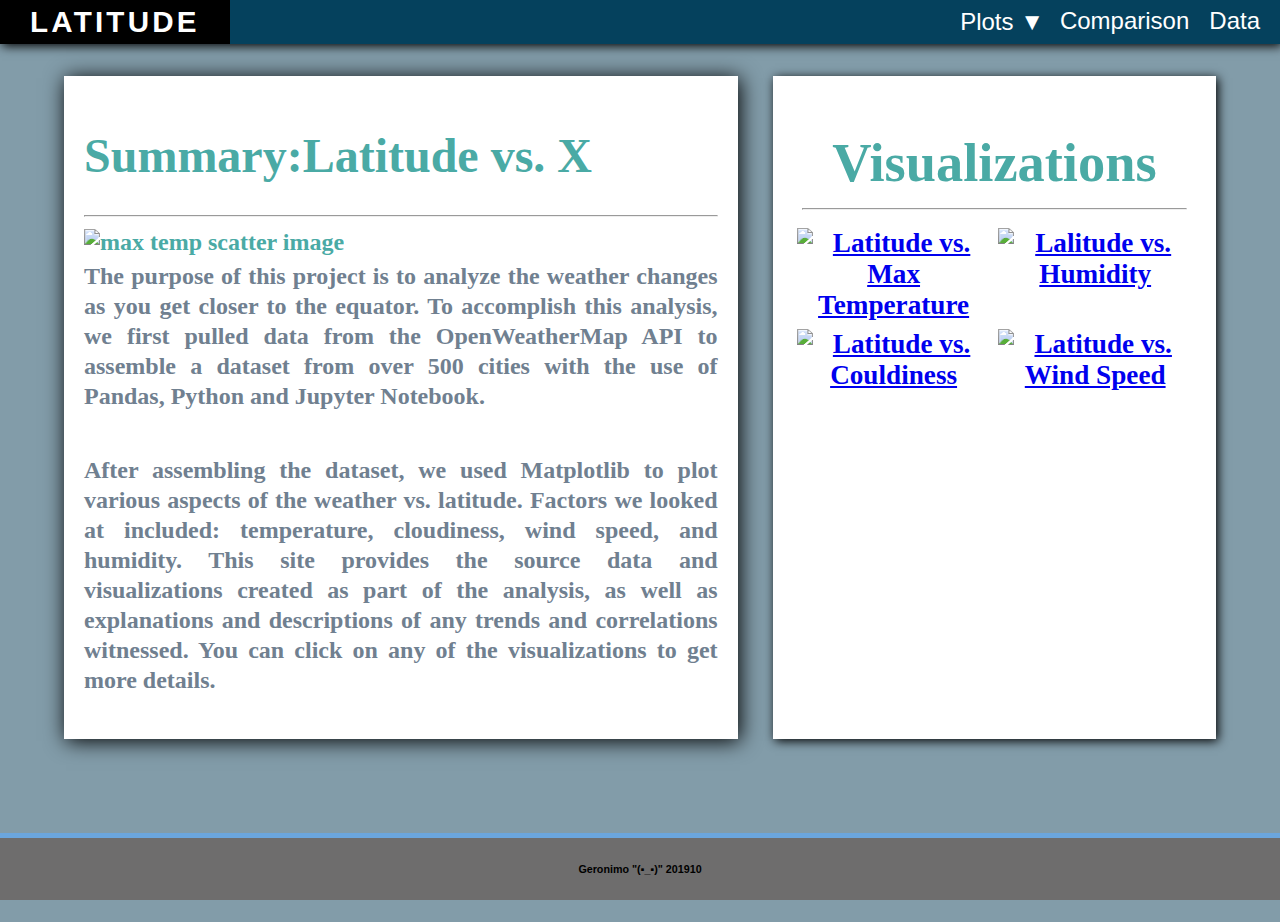
==== commit 43c771e1: "removed Bootstrap.  Need to add media queries" ====
--- a/index.html
+++ b/index.html
@@ -25,7 +25,7 @@
         </div>
     </nav>
 
-    <div class="main">
+    <main id="main">
         <session id="mainDash">
             <h1>Summary:Latitude vs. X</h1>
             <hr class="description-hr">
@@ -39,7 +39,7 @@
                 explanations and descriptions of any trends and correlations witnessed.  You can click on any of the visualizations to get more details.</p>
         </session>
         <session id="sideDash">
-                <h2 class="imageNav-header">Visualizations</h2>
+                <h1 class="imageNav-header">Visualizations</h1>
                 <hr>
                 <div id="images">
                     <a href="./visualizations/temp.html"><img src="./assets/images/Fig1.png" alt="Latitude vs. Max Temperature"></a>
@@ -48,7 +48,7 @@
                     <a href="./visualizations/wind.html"><img src="./assets/images/Fig4.png" alt="Latitude vs. Wind Speed"></a>
                 </div>
         </session>
-    </div>
+    </main>
 
     <footer
         style="position: fixed;bottom: 0;background-color: rgb(110, 109, 109);width: 100%;border-top: 5px solid rgb(107, 166, 221);text-align: center;">
--- a/assets/css/styles.css
+++ b/assets/css/styles.css
@@ -80,58 +80,32 @@
     transform: scale(1);
 }
 
-#logo {
-    height: 60px;
-    padding-top: 20px;
-    padding-bottom: 5px;
-    border-radius: 5px;
-    margin-left: 70px;
-    font-family: Georgia, Times, 'Times New Roman', serif;
-    font-size: 24px;
-    font-weight: bold;
-    color: #fff;
-    background: #4aaaa5;
-}
-
-#logo:hover {
-    opacity: 0.7;
-}
-
-@media only screen and (max-with: 767px) {
-    body {
-        background-color: #fff;
-    }
-
-    .navbar-header {
-        background-color: #4aaaa5;
-    }
-
-    #logo {
-        width: 100%;
-        height: 60px;
-        padding-top: 20px;
-        padding-bottom: 5px;
-        margin-left: 0;
-        font-family: Georgia, Times, 'Times New Roman', serif;
-        font-size: 24px;
-        font-weight: bold;
-        color: #fff;
-        background-color: #4aaaa5;
-    }
-
-    .decription-content {
-        padding: 0;
-        margin-top: 0;
-    }
+table {
+    margin: 0 auto;
+}
+
+th {
+    padding: 5px;
+}
+
+tbody tr:nth-child(even) {
+    background: lightgray;
 }
 
 .comHeader {
     padding: 30px 0 0 20px;
 }
 
+main {
+    display: flex;
+    justify-content: space-between;
+    width: 90%;
+    margin: 0 auto;
+}
+
 #mainDash {
-    width: 60%;
-    padding: 10px;
+    width: 55%;
+    padding: 20px;
     margin-top: 32px;
     background-color: #fff;
     box-shadow: 2px 2px 20px #000;
@@ -156,11 +130,10 @@
 
 #sideDash {
     width: 35%;
-    display: flex;
     margin-top: 32px;
     flex-direction: column;
-    /* justify-content: center; */
-    align-items: center;
+    padding: 20px;
+    text-align: center;
     background-color: #fff;
     box-shadow: 2px 2px 10px #000;
     margin-bottom: 33px;
@@ -170,6 +143,11 @@
     color: #4aaaa5;
 }
 
+#sideDash h1 {
+    padding: 0;
+    margin-bottom: 10px;
+}
+
 #sideDash hr {
     width: 95%;
 }
@@ -224,13 +202,6 @@
     height: 6px;
     padding-top: 3px;
     background-color: #4aaaa5;
-}
-
-.main {
-    display: flex;
-    justify-content: space-between;
-    width: 80%;
-    margin: 0 auto;
 }
 
 .dataDiv {
@@ -255,9 +226,16 @@
     margin-top: 5%;
 }
 
-@media only screen and (max-width: 600px) {
-    .main {
-        width: 80%;
-        margin: 0 auto;
+@media screen and (max-width:1200px) and (max-height:1300px) {
+    h1 {
+        font-size: 1.5rem;
+    }
+
+    #mainDash img {
+        width: 65%;
+    }
+
+    p {
+        font-size: 1rem;
     }
 }